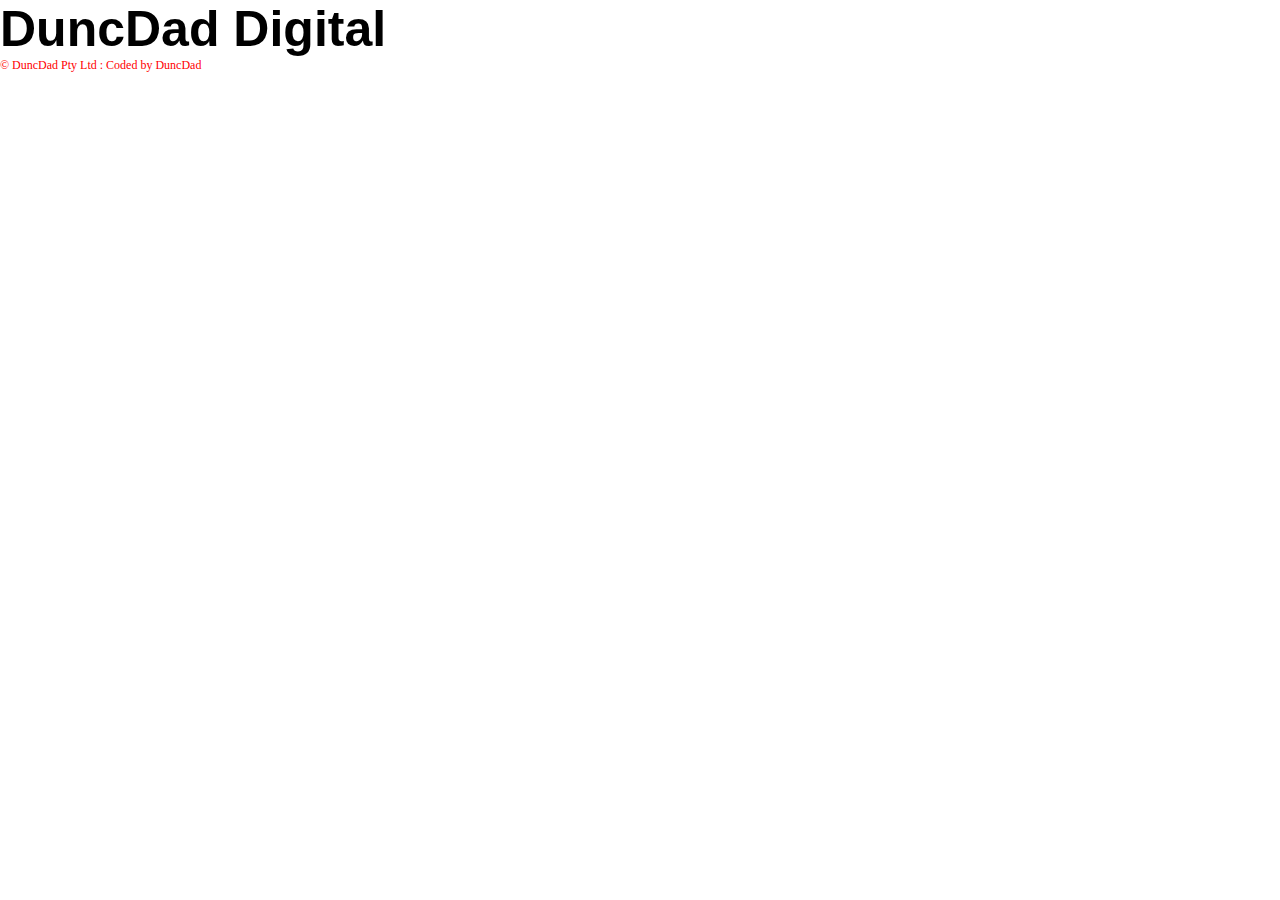
==== index.html @ c20fd97e "minor tweaks" ====
<!DOCTYPE html>
<html>
  <head>
    <link href="style.css" rel="stylesheet">
    
  </head>
  <body>
<!-- "Main section" -->
    <main>
        <h1>DuncDad Digital</h1>   
    </main>
<!-- "First supporting article" -->
    <article>
      <h2></h2>
    </article>    
 
  </body>
 
  <footer>
    <div class="footer">
      <p>© DuncDad Pty Ltd : Coded by DuncDad</p>
    </div>

  </footer>
</html>
---- style.css ----
* {
    margin: 0;
    padding: 0;
    box-sizing: border-box;
  }

@font-face {
  font-family: 'MyTitleFont';
  src: url('/Users/dad/Documents/@duncdad/Coding/website/DuncDad/_resources/RagtimeMarker-Regular.otf') format('opentype');
}

h1 {
    font-family: MyTitleFont, Arial, Helvetica, sans-serif;
    font-size: 50px;
}

footer {
    font-size: 12px;
    color: red;
}
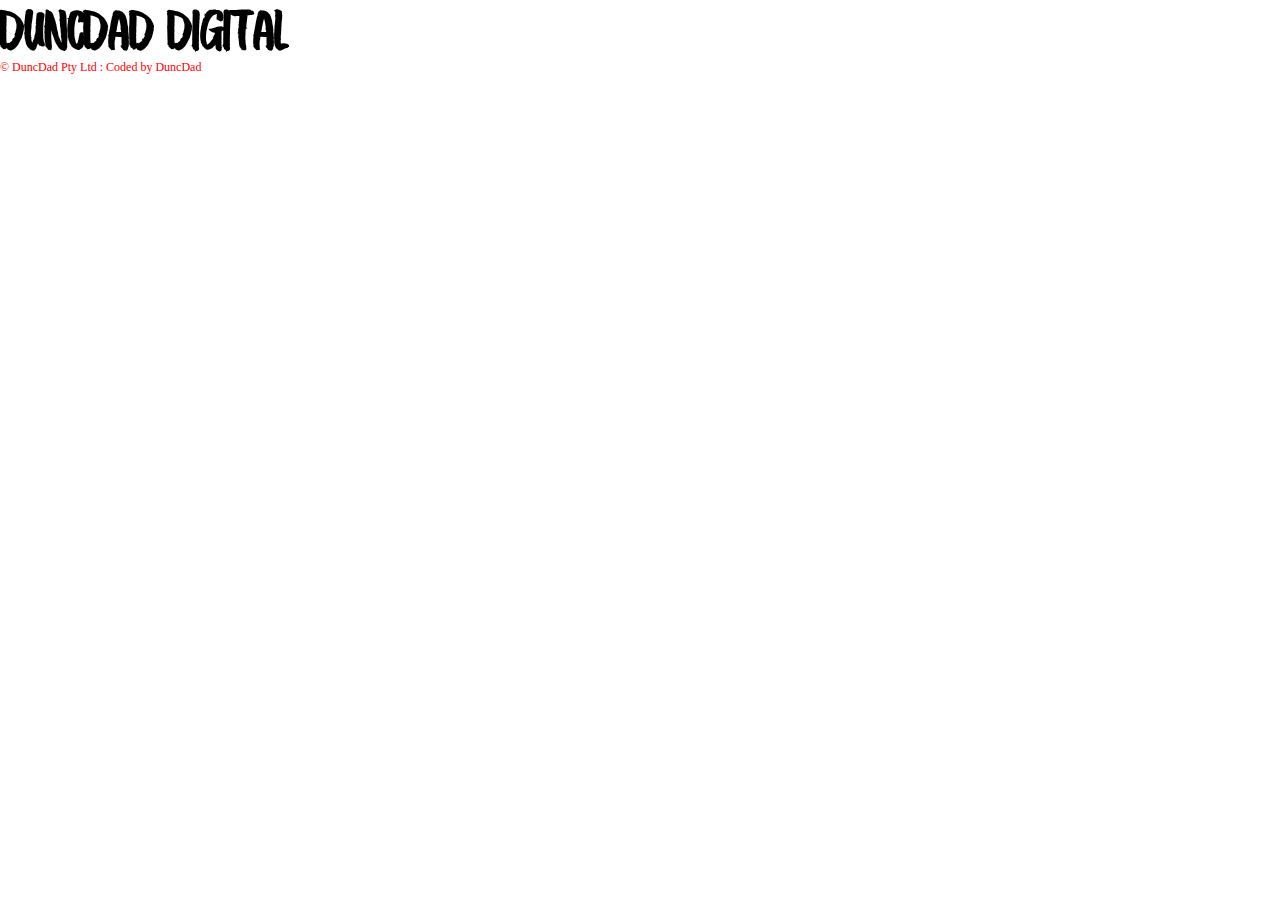
==== commit 67424918: "more minor typo changes" ====
--- a/index.html
+++ b/index.html
@@ -1,7 +1,7 @@
 <!DOCTYPE html>
 <html>
   <head>
-    <link href="style.css" rel="stylesheet">
+    <link href="/style.css" rel="stylesheet">
     
   </head>
   <body>
--- a/style.css
+++ b/style.css
@@ -6,7 +6,7 @@
 
 @font-face {
   font-family: 'MyTitleFont';
-  src: url('/Users/dad/Documents/@duncdad/Coding/website/DuncDad/_resources/RagtimeMarker-Regular.otf') format('opentype');
+  src: url('/_resources/RagtimeMarker-Regular.otf') format('opentype');
 }
 
 h1 {
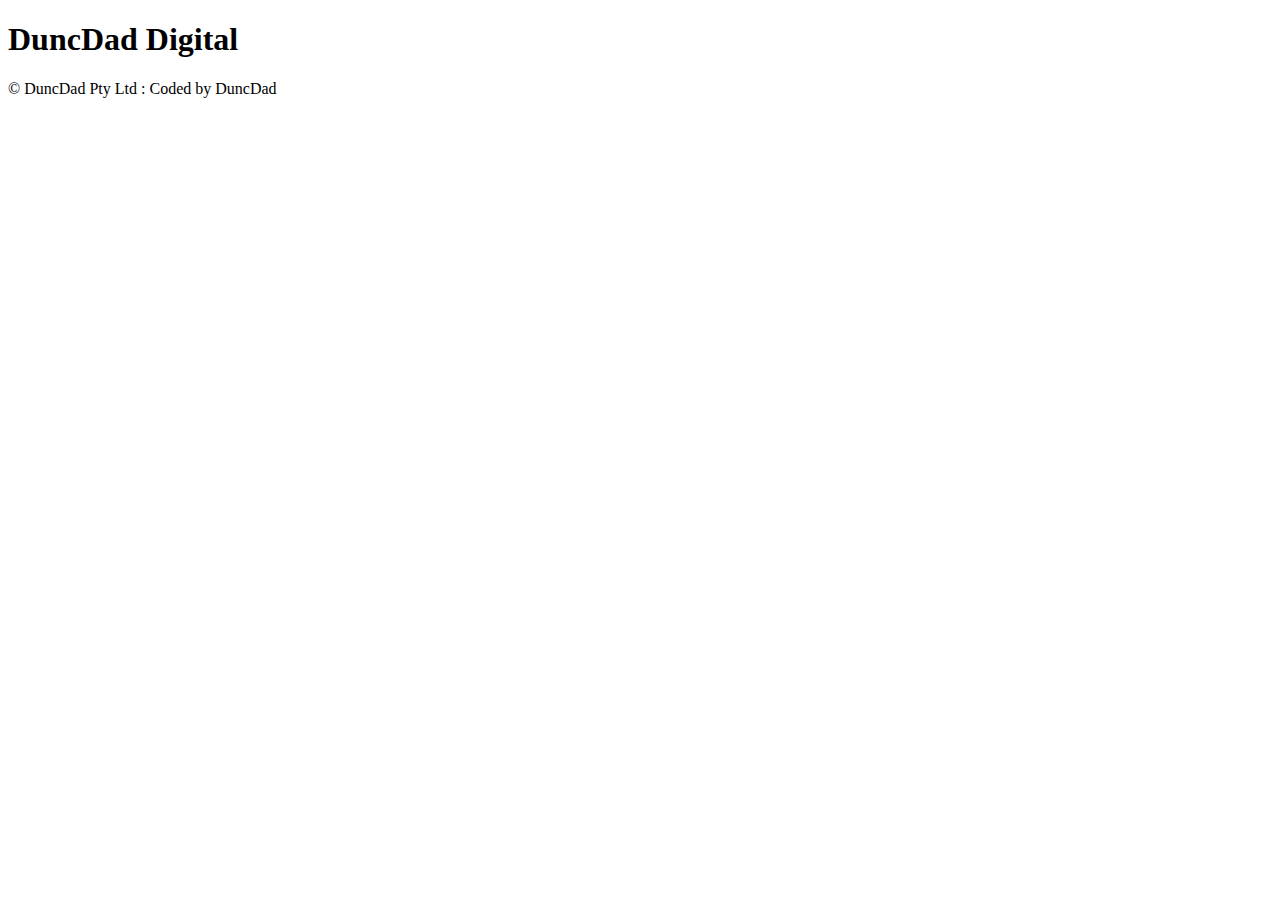
==== commit 00ade685: "change url in style and index" ====
--- a/index.html
+++ b/index.html
@@ -1,7 +1,7 @@
 <!DOCTYPE html>
 <html>
   <head>
-    <link href="/style.css" rel="stylesheet">
+    <link href="../DuncDad/style.css" rel="stylesheet">
     
   </head>
   <body>
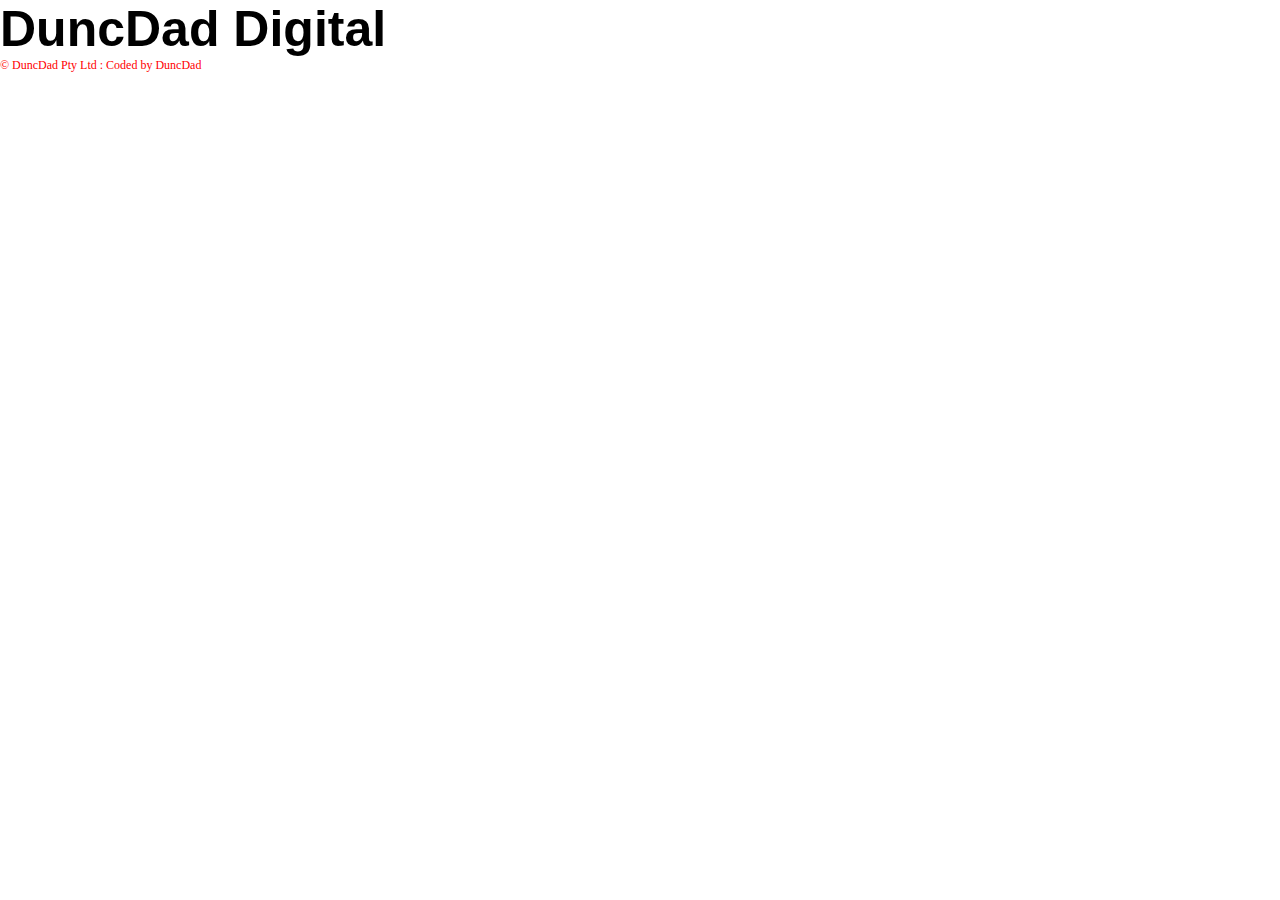
==== commit 9f95fc46: "correct more errors" ====
--- a/index.html
+++ b/index.html
@@ -1,7 +1,7 @@
 <!DOCTYPE html>
 <html>
   <head>
-    <link href="../DuncDad/style.css" rel="stylesheet">
+    <link href="style.css" rel="stylesheet">
     
   </head>
   <body>
--- a/style.css
+++ b/style.css
@@ -0,0 +1,20 @@
+* {
+    margin: 0;
+    padding: 0;
+    box-sizing: border-box;
+  }
+
+@font-face {
+  font-family: 'MyTitleFont';
+  src: url('../DuncDad/_resources/RagtimeMarker-Regular.otf') format('opentype');
+}
+
+h1 {
+    font-family: MyTitleFont, Arial, Helvetica, sans-serif;
+    font-size: 50px;
+}
+
+footer {
+    font-size: 12px;
+    color: red;
+}
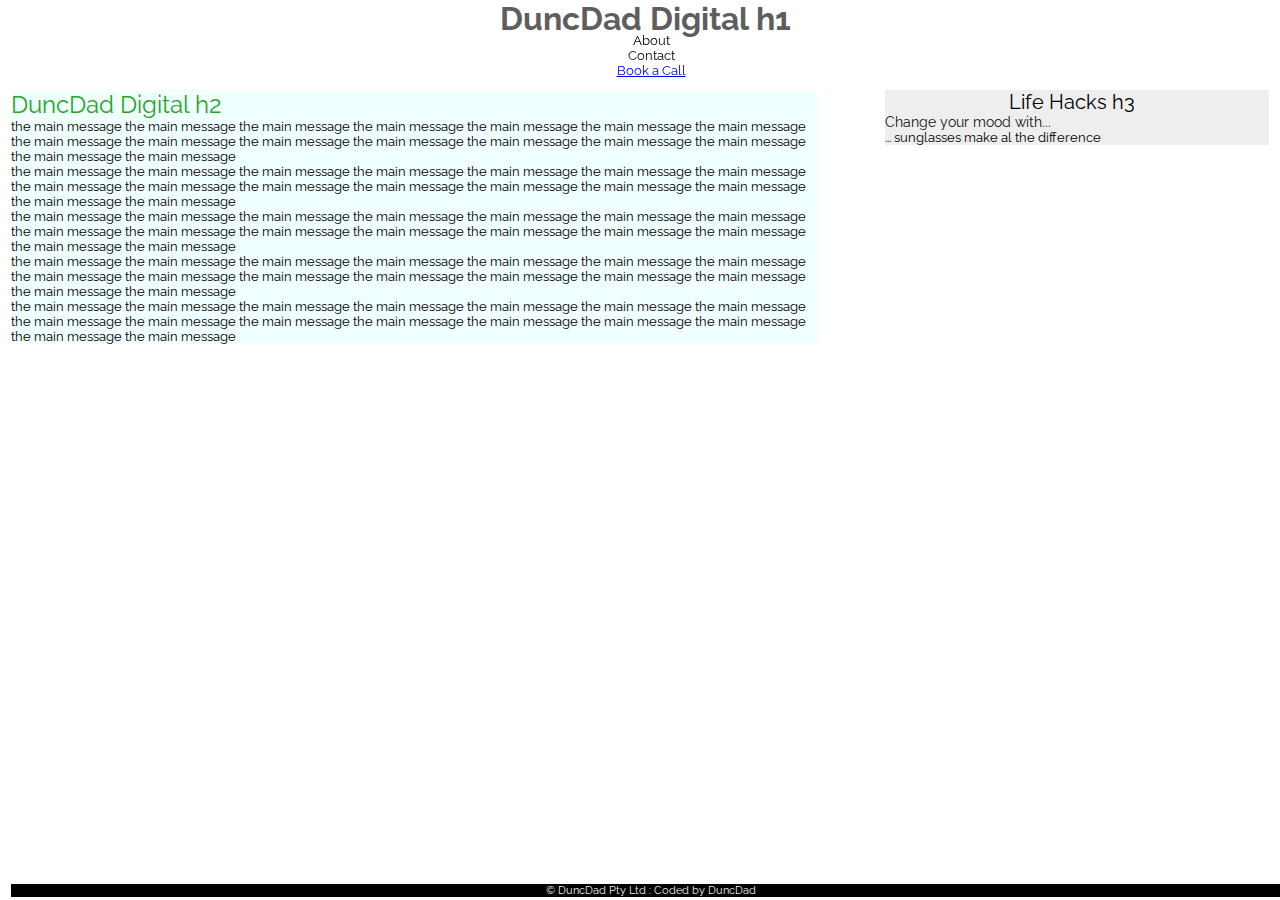
==== commit 88d38133: "lots of CSS updates mostly and favicon" ====
--- a/index.html
+++ b/index.html
@@ -1,25 +1,53 @@
 <!DOCTYPE html>
 <html>
   <head>
+    <title>DuncDad Digital</title>
+  <link rel="icon" type="image/x-icon" href="favicon.ico">
     <link href="style.css" rel="stylesheet">
+    <link rel="preconnect" href="https://fonts.googleapis.com">
+    <link rel="preconnect" href="https://fonts.gstatic.com" crossorigin>
+    <link href="https://fonts.googleapis.com/css2?family=Raleway:wght@300;400;700&display=swap" rel="stylesheet">
     
   </head>
+  <h1>DuncDad Digital h1</h1>
+  <nav>
+    <ul>
+      <li>About</li>
+      <li>Contact</li>
+      <li><a href="http://talkwith.duncdad.com">Book a Call</a></li>
+    </ul>
+  </nav>
   <body>
+
 <!-- "Main section" -->
     <main>
-        <h1>DuncDad Digital</h1>   
+        <h2>DuncDad Digital h2</h2>   
+        <p> the main message the main message the main message the main message the main message the main message the main message the main message the main message the main message the main message the main message the main message the main message the main message the main message</p>
+        <p> the main message the main message the main message the main message the main message the main message the main message the main message the main message the main message the main message the main message the main message the main message the main message the main message</p>
+        <p> the main message the main message the main message the main message the main message the main message the main message the main message the main message the main message the main message the main message the main message the main message the main message the main message</p>
+        <p> the main message the main message the main message the main message the main message the main message the main message the main message the main message the main message the main message the main message the main message the main message the main message the main message</p>
+        <p> the main message the main message the main message the main message the main message the main message the main message the main message the main message the main message the main message the main message the main message the main message the main message the main message</p>
     </main>
 <!-- "First supporting article" -->
     <article>
       <h2></h2>
     </article>    
- 
+ <!-- Aside Section-->
+    <aside>
+      <H3 align="center">Life Hacks h3</H3>
+      
+        
+          <h4>Change your mood with...</h4>
+            <p>... sunglasses make al the difference</p>
+          <h4></h4>
+            <p></p>
+          <h4></h4>
+            <p></p>
+          
+     </aside> 
   </body>
  
   <footer>
-    <div class="footer">
       <p>© DuncDad Pty Ltd : Coded by DuncDad</p>
-    </div>
-
   </footer>
 </html>--- a/style.css
+++ b/style.css
@@ -5,16 +5,87 @@
   }
 
 @font-face {
-  font-family: 'MyTitleFont';
-  src: url('../DuncDad/_resources/RagtimeMarker-Regular.otf') format('opentype');
+  font-family: "My Title Font";
+  src: url('resources/RagtimeMarker-Regular.otf') format('opentype');
+  
+}
+.topheading {
+  padding-top: 11px;
+}
+h1 {
+    font-family: 'Raleway', sans-serif;
+    font-weight: 700;
+    font-size: 32px;
+    color: #5e5e5e;
+    text-align: center;
 }
 
-h1 {
-    font-family: MyTitleFont, Arial, Helvetica, sans-serif;
-    font-size: 50px;
+h2, h3, h4 {
+    font-weight: 400;
+}
+
+h2 {
+  font-size: 24px;
+  color: #29A527;
+}
+
+h3 {
+  font-size: 20px;
+  color: black;
+}
+
+h4 {
+  font-size: 14px;
+  color: #111111;
+}
+
+nav{
+  width: 100%;
+  text-align: center;
+  position: fixed;
+  top: 33px;
+  z-index: 10;
+  display: inline-block;
+}
+
+nav.li {
+  width: 80px;
+  border:  2px solid #29A527
+}
+
+body {
+  font-family: Raleway, tahoma, serif;
+  font-size: 13px;
+  padding-left: 11px;
+}
+
+main {
+  width: 63%;
+  background-color: azure;
+  position: absolute;
+  left: 11px;
+  top: 10%;
+}
+
+article {
+
+}
+
+aside {
+  padding-right: 11px;
+  width: 30%;
+  background-color: #eee;
+  position: absolute;
+  right: 11px;
+  top: 10%;
 }
 
 footer {
-    font-size: 12px;
-    color: red;
-}
+    font-size: 11px;
+    color: #eee;
+    background-color: #000;
+    text-align: center;
+    position: fixed;
+    bottom: 3px;
+    width: 100%;    
+}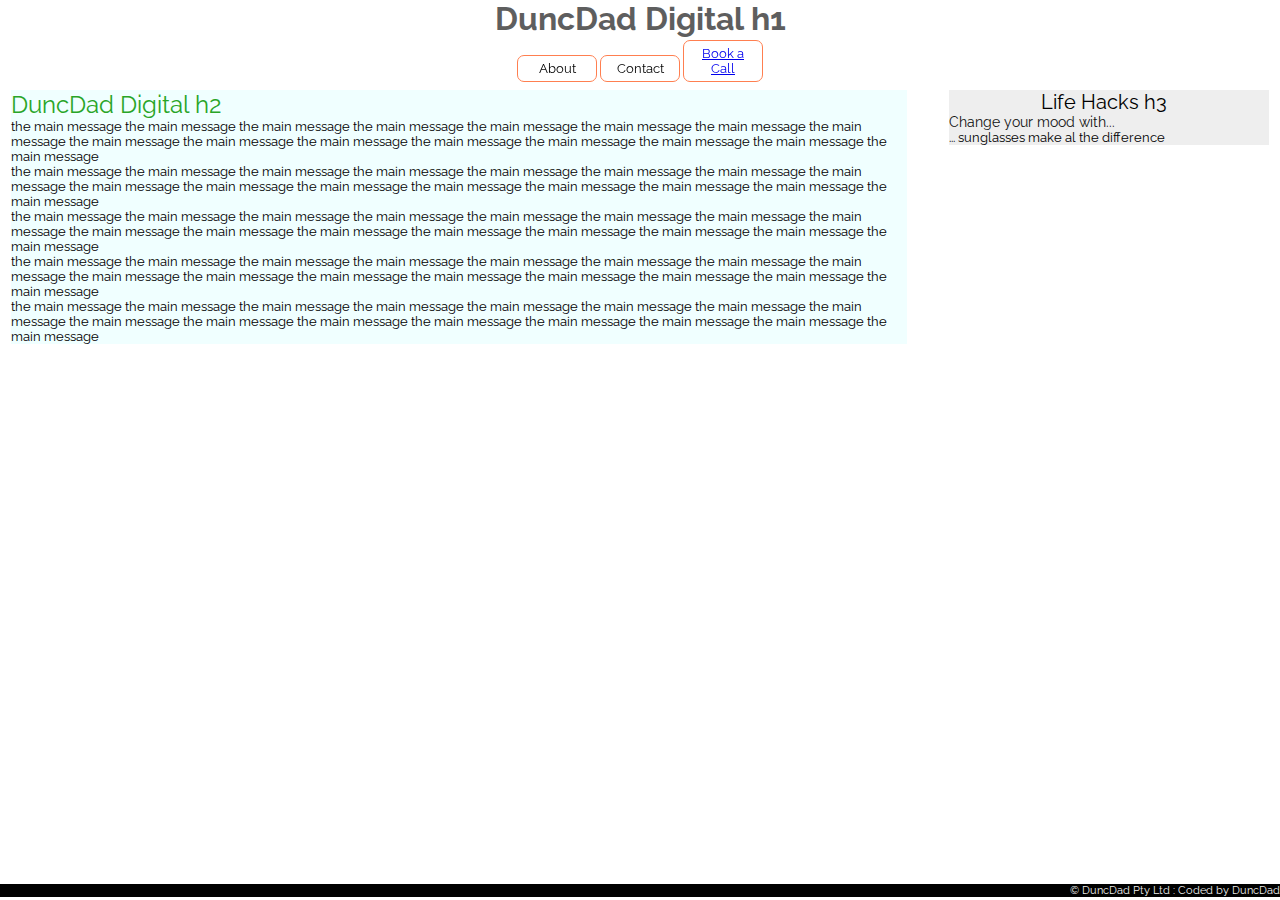
==== commit fe3a526c: "layout adjustments" ====
--- a/index.html
+++ b/index.html
@@ -7,9 +7,9 @@
     <link rel="preconnect" href="https://fonts.googleapis.com">
     <link rel="preconnect" href="https://fonts.gstatic.com" crossorigin>
     <link href="https://fonts.googleapis.com/css2?family=Raleway:wght@300;400;700&display=swap" rel="stylesheet">
-    
+    <h1>DuncDad Digital h1</h1>  
   </head>
-  <h1>DuncDad Digital h1</h1>
+ 
   <nav>
     <ul>
       <li>About</li>
@@ -47,7 +47,7 @@
      </aside> 
   </body>
  
-  <footer>
+<footer>
       <p>© DuncDad Pty Ltd : Coded by DuncDad</p>
-  </footer>
+</footer>
 </html>--- a/style.css
+++ b/style.css
@@ -39,28 +39,30 @@
   color: #111111;
 }
 
-nav{
+nav {
   width: 100%;
   text-align: center;
   position: fixed;
-  top: 33px;
+  top: 40px;
   z-index: 10;
-  display: inline-block;
 }
 
-nav.li {
+nav li {
+  display: inline-block;
   width: 80px;
-  border:  2px solid #29A527
-}
+  border: 1px solid coral;
+  border-radius: 7px;
+  padding: 5px;
+  }
 
 body {
   font-family: Raleway, tahoma, serif;
   font-size: 13px;
-  padding-left: 11px;
-}
+  
+  }
 
 main {
-  width: 63%;
+  width: 70%;
   background-color: azure;
   position: absolute;
   left: 11px;
@@ -73,7 +75,7 @@
 
 aside {
   padding-right: 11px;
-  width: 30%;
+  width: 25%;
   background-color: #eee;
   position: absolute;
   right: 11px;
@@ -81,11 +83,11 @@
 }
 
 footer {
-    font-size: 11px;
-    color: #eee;
-    background-color: #000;
-    text-align: center;
-    position: fixed;
-    bottom: 3px;
-    width: 100%;    
+  font-size: 11px;
+  color: #eee;
+  background-color: #000;
+  text-align: right;
+  position: fixed;
+  bottom: 3px;
+  width: 100%;    
 }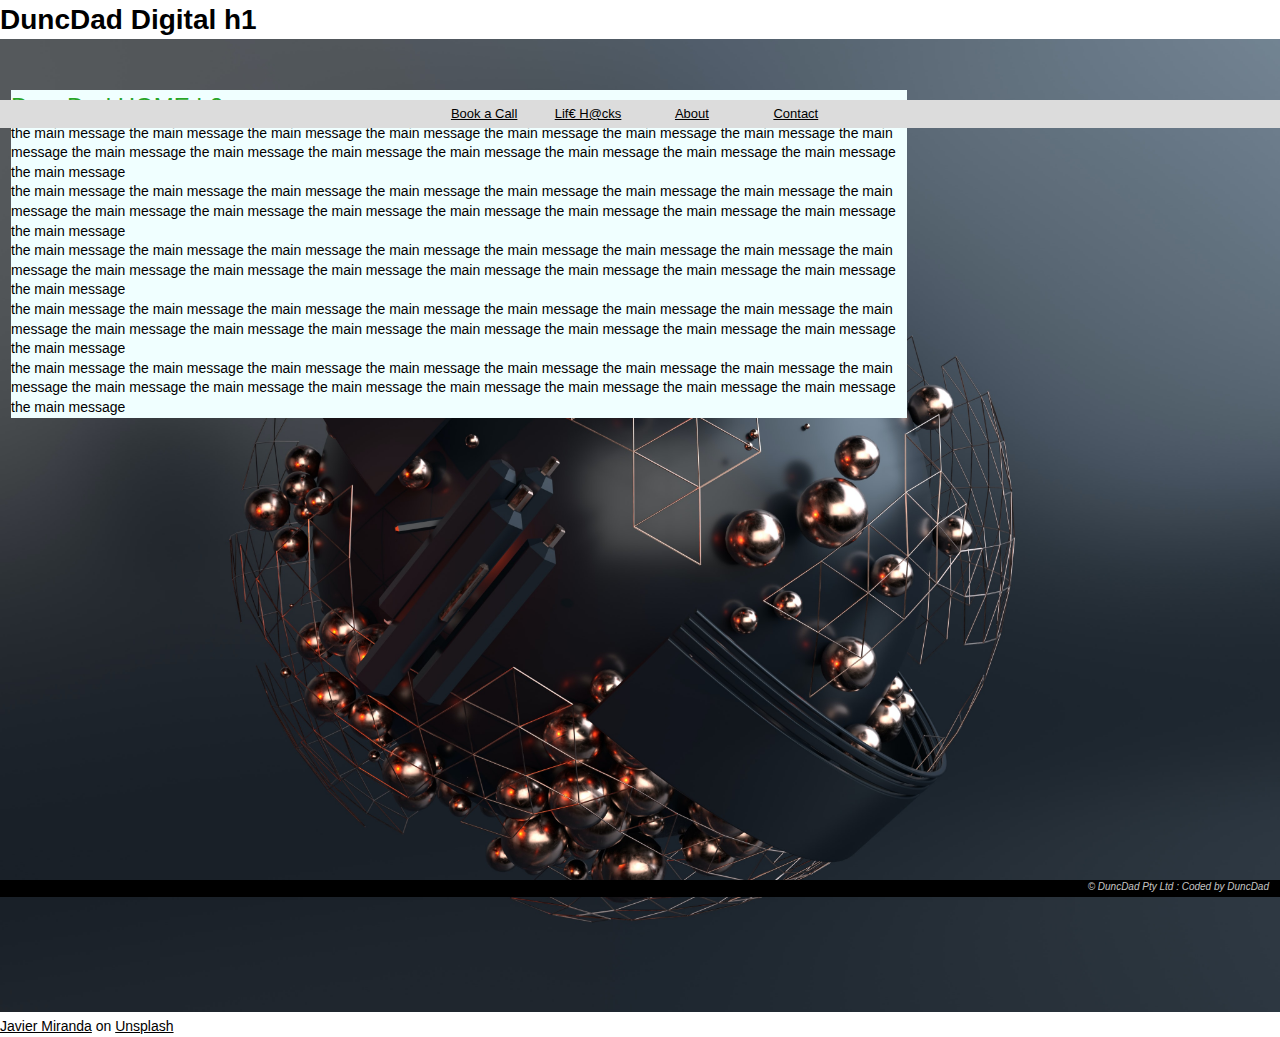
==== commit 0d444c9a: "first amazon li8nk added" ====
--- a/index.html
+++ b/index.html
@@ -1,27 +1,36 @@
 <!DOCTYPE html>
 <html>
   <head>
-    <title>DuncDad Digital</title>
-  <link rel="icon" type="image/x-icon" href="favicon.ico">
+    <title>@DuncDad</title>
+    <link rel="icon" type="image/x-icon" href="favicon.ico">
     <link href="style.css" rel="stylesheet">
     <link rel="preconnect" href="https://fonts.googleapis.com">
     <link rel="preconnect" href="https://fonts.gstatic.com" crossorigin>
     <link href="https://fonts.googleapis.com/css2?family=Raleway:wght@300;400;700&display=swap" rel="stylesheet">
-    <h1>DuncDad Digital h1</h1>  
+    
   </head>
- 
+ <header>
+  <h1>DuncDad Digital h1</h1>  
+  <img width="100%" src="media/javier-miranda-MrWOCGKFVDg-unsplash.jpg">
+  <p id="photocredit"><a href="https://unsplash.com/@nuvaproductions?utm_source=unsplash&utm_medium=referral&utm_content=creditCopyText">Javier Miranda</a> on <a href="https://unsplash.com/s/photos/digital?utm_source=unsplash&utm_medium=referral&utm_content=creditCopyText">Unsplash</a></p>
+
+ </header>
   <nav>
     <ul>
-      <li>About</li>
-      <li>Contact</li>
+
       <li><a href="http://talkwith.duncdad.com">Book a Call</a></li>
+      <li><a href="lifehacks.html">Lif€ H@cks</a></li>
+      <li><a href="about.html">About</a></li>
+      <li><a href="contact.html">Contact</a></li>
+      
+      
     </ul>
   </nav>
   <body>
 
 <!-- "Main section" -->
     <main>
-        <h2>DuncDad Digital h2</h2>   
+        <h2>DuncDad HOME h2</h2>   
         <p> the main message the main message the main message the main message the main message the main message the main message the main message the main message the main message the main message the main message the main message the main message the main message the main message</p>
         <p> the main message the main message the main message the main message the main message the main message the main message the main message the main message the main message the main message the main message the main message the main message the main message the main message</p>
         <p> the main message the main message the main message the main message the main message the main message the main message the main message the main message the main message the main message the main message the main message the main message the main message the main message</p>
@@ -34,17 +43,7 @@
     </article>    
  <!-- Aside Section-->
     <aside>
-      <H3 align="center">Life Hacks h3</H3>
-      
-        
-          <h4>Change your mood with...</h4>
-            <p>... sunglasses make al the difference</p>
-          <h4></h4>
-            <p></p>
-          <h4></h4>
-            <p></p>
-          
-     </aside> 
+      </aside> 
   </body>
  
 <footer>
--- a/style.css
+++ b/style.css
@@ -9,9 +9,33 @@
   src: url('resources/RagtimeMarker-Regular.otf') format('opentype');
   
 }
-.topheading {
-  padding-top: 11px;
+
+header {
+  
+
 }
+
+.photocredit {
+  text-align: right;
+  font-size: 8px;
+
+}
+
+/* unvisited link */
+a:link {
+  color: black;
+}
+
+/* visited link */
+a:visited {
+  color: #5e5e5e;
+}
+
+/* mouse over link */
+a:hover {
+  color: green;
+}++++
+
 h1 {
     font-family: 'Raleway', sans-serif;
     font-weight: 700;
@@ -30,7 +54,7 @@
 }
 
 h3 {
-  font-size: 20px;
+  font-size: 16px;
   color: black;
 }
 
@@ -43,21 +67,25 @@
   width: 100%;
   text-align: center;
   position: fixed;
-  top: 40px;
+  top: 100px;
   z-index: 10;
+  background-color: gainsboro;
 }
 
 nav li {
   display: inline-block;
-  width: 80px;
-  border: 1px solid coral;
-  border-radius: 7px;
+  width: 100px;
+  border: 0px solid coral;
+  border-radius: 11px;
   padding: 5px;
+  font-size: small;
   }
 
 body {
-  font-family: Raleway, tahoma, serif;
-  font-size: 13px;
+  font-family: 'Segoe UI','Helvetica Neue',Helvetica,Roboto,Oxygen,Ubuntu,Cantarell,'Fira Sans','Droid Sans',sans-serif;
+  font-size: 14px;
+  letter-spacing: 0px;
+  line-height: 1.4;
   
   }
 
@@ -83,11 +111,14 @@
 }
 
 footer {
-  font-size: 11px;
-  color: #eee;
+  font-size: 10px;
+  font-style: italic;
+  color: rgba(238, 238, 238, 0.84);
   background-color: #000;
   text-align: right;
   position: fixed;
   bottom: 3px;
-  width: 100%;    
+  width: 100%; 
+  padding-right: 11px;
+  padding-bottom: 3px;   
 }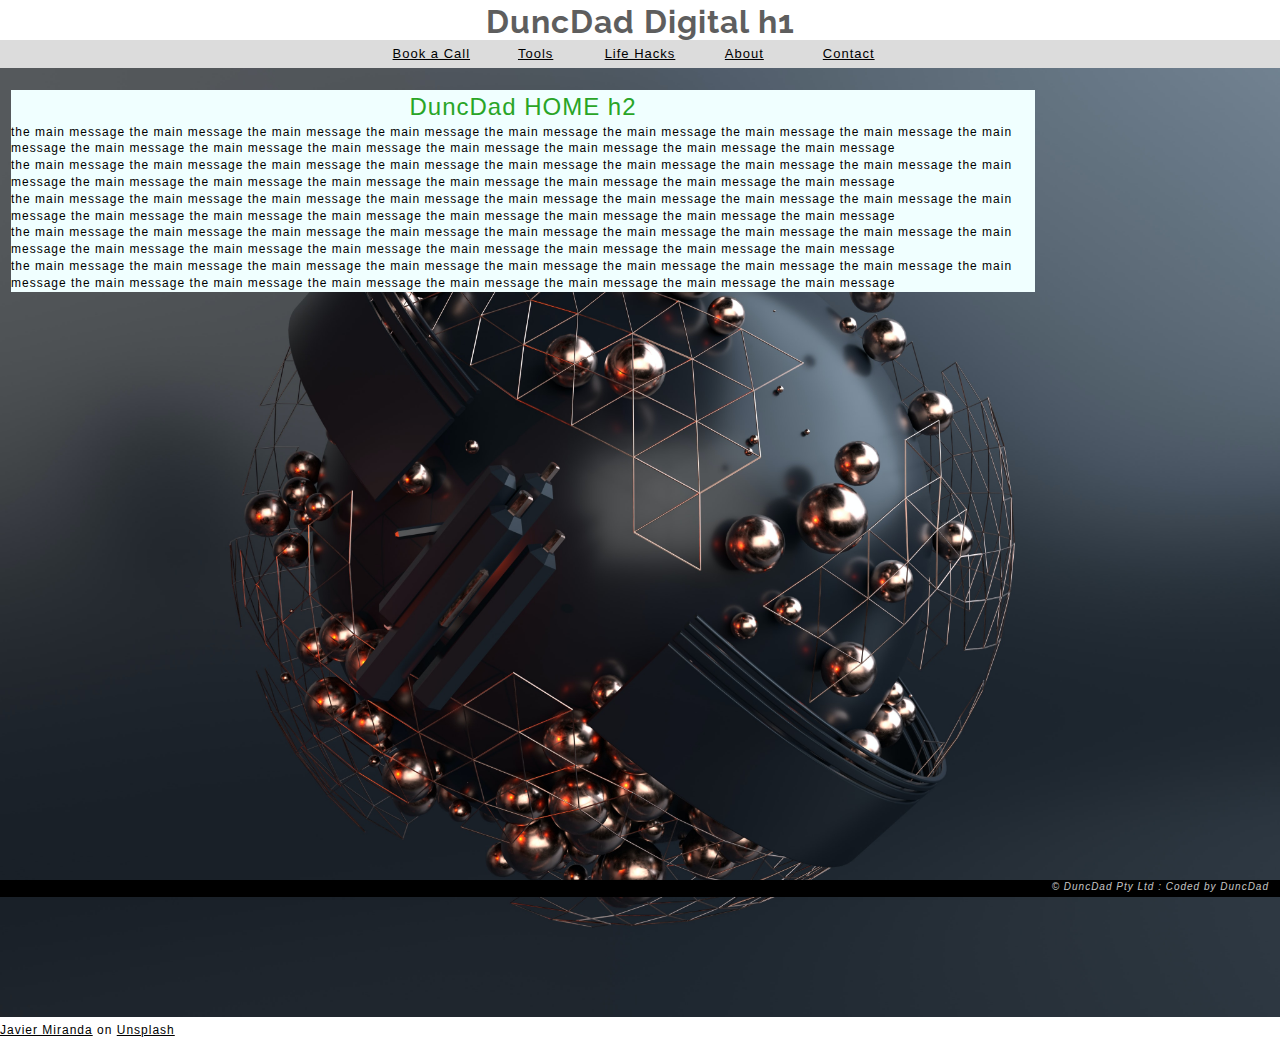
==== commit 89268ab5: "updated nav links and tools page beginnings" ====
--- a/index.html
+++ b/index.html
@@ -19,7 +19,8 @@
     <ul>
 
       <li><a href="http://talkwith.duncdad.com">Book a Call</a></li>
-      <li><a href="lifehacks.html">Lif€ H@cks</a></li>
+      <li><a href="tools.html">Tools</a></li>
+      <li><a href="lifehacks.html">Life Hacks</a></li>
       <li><a href="about.html">About</a></li>
       <li><a href="contact.html">Contact</a></li>
       
--- a/style.css
+++ b/style.css
@@ -12,13 +12,6 @@
 
 header {
   
-
-}
-
-.photocredit {
-  text-align: right;
-  font-size: 8px;
-
 }
 
 /* unvisited link */
@@ -34,7 +27,7 @@
 /* mouse over link */
 a:hover {
   color: green;
-}++++
+}
 
 h1 {
     font-family: 'Raleway', sans-serif;
@@ -51,6 +44,7 @@
 h2 {
   font-size: 24px;
   color: #29A527;
+  text-align: center;
 }
 
 h3 {
@@ -67,7 +61,7 @@
   width: 100%;
   text-align: center;
   position: fixed;
-  top: 100px;
+  top: 40px;
   z-index: 10;
   background-color: gainsboro;
 }
@@ -83,16 +77,17 @@
 
 body {
   font-family: 'Segoe UI','Helvetica Neue',Helvetica,Roboto,Oxygen,Ubuntu,Cantarell,'Fira Sans','Droid Sans',sans-serif;
-  font-size: 14px;
-  letter-spacing: 0px;
+  font-size: 12px;
+  letter-spacing: 1px;
   line-height: 1.4;
+
   
   }
 
 main {
-  width: 70%;
+  width: 80%;
   background-color: azure;
-  position: absolute;
+  position: fixed;
   left: 11px;
   top: 10%;
 }
@@ -102,12 +97,7 @@
 }
 
 aside {
-  padding-right: 11px;
-  width: 25%;
-  background-color: #eee;
-  position: absolute;
-  right: 11px;
-  top: 10%;
+  
 }
 
 footer {
